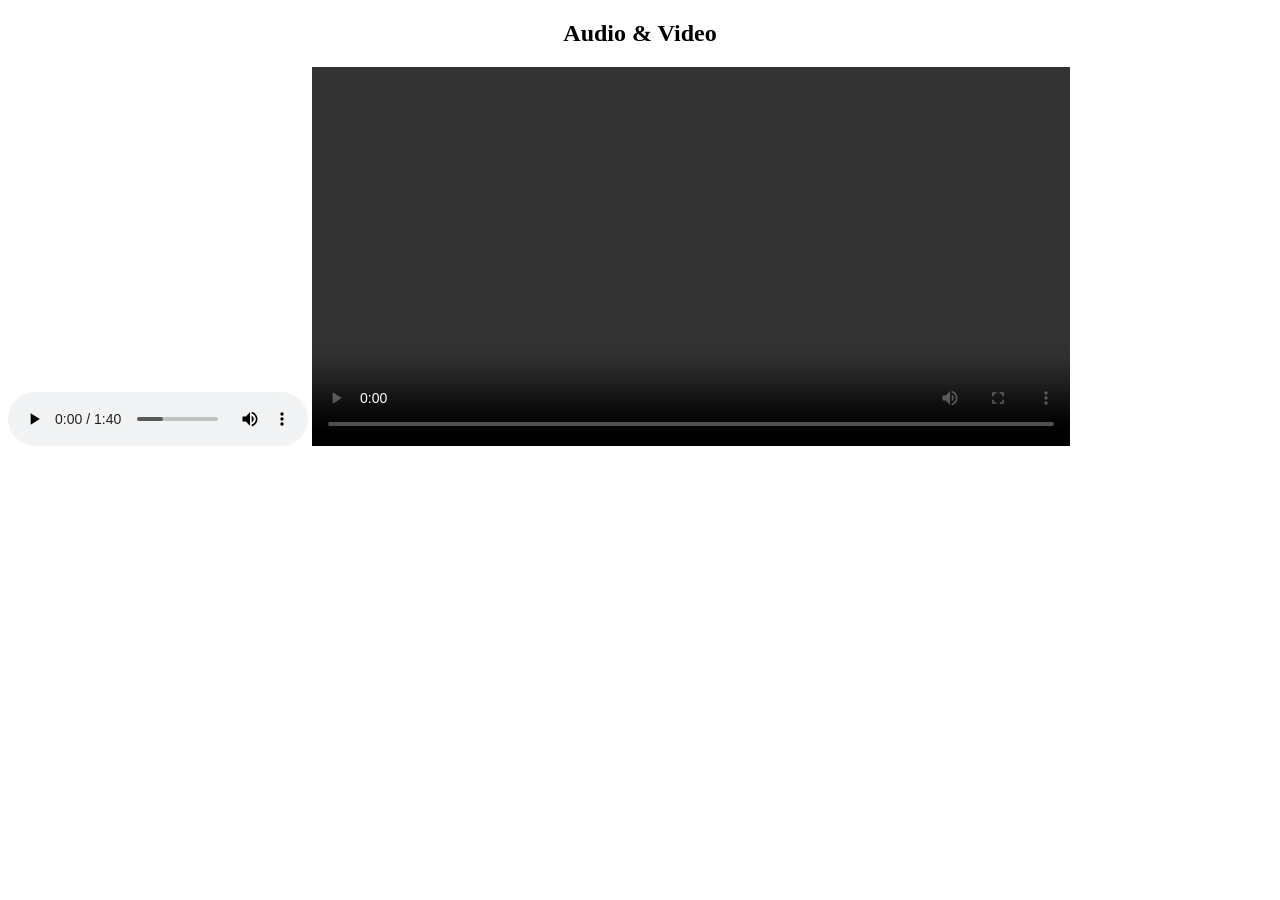
==== lession_2.html @ f31445ce "learned about audio, video and iframe adding." ====
<!DOCTYPE html>
<html lang="en">

<head>
    <meta charset="UTF-8">
    <meta name="viewport" content="width=device-width, initial-scale=1.0">
    <title>lession 2</title>
</head>

<body>

    <h2 style="text-align: center;">Audio & Video</h2>
    <!-- audio -->
    <audio controls>
        <source src="./media/tense piano.mp3" type="audio/mpeg">
    </audio>

    <!-- video -->
    <video controls style="width: 60%; height: 60%;">
        <source src="./media/stock.mp4" type="video/mp4">
    </video>

    <!-- iframe -->
    <iframe width="560" height="315" src="https://www.youtube.com/embed/mYNHKXfgNC4?si=44WTvOEk-_v3ths0"
        title="YouTube video player" frameborder="0"
        allow="accelerometer; autoplay; clipboard-write; encrypted-media; gyroscope; picture-in-picture; web-share"
        referrerpolicy="strict-origin-when-cross-origin" allowfullscreen></iframe>

</html>
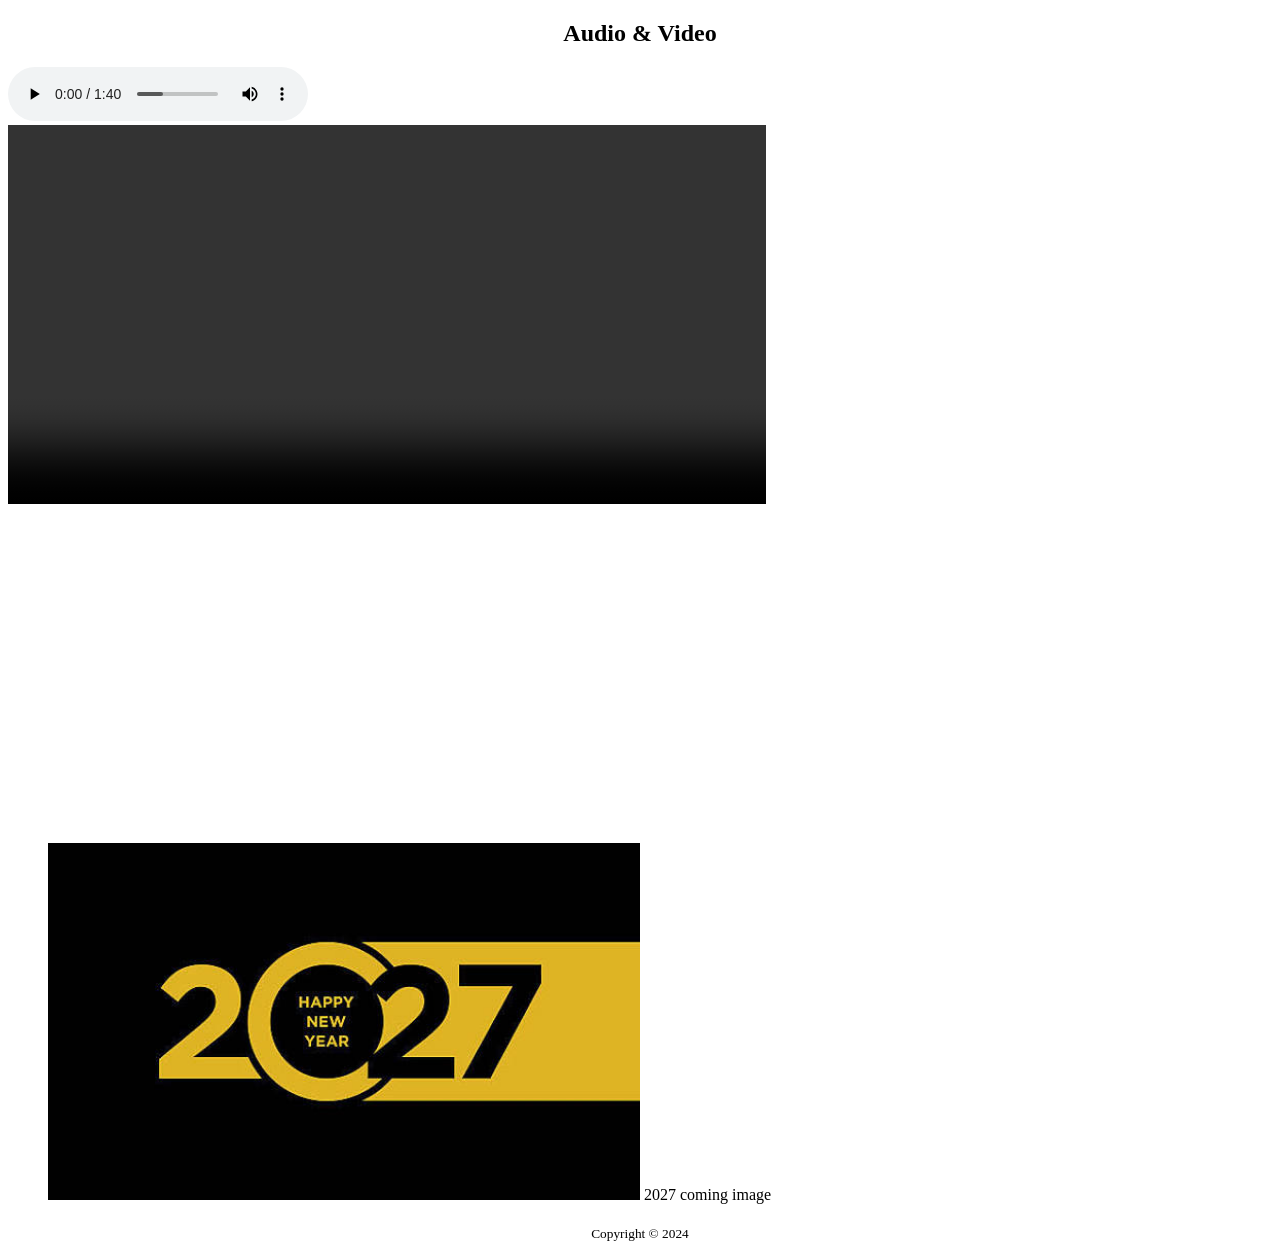
==== commit b634aff1: "learned about proper html5 structure with semantic tags." ====
--- a/lession_2.html
+++ b/lession_2.html
@@ -8,22 +8,45 @@
 </head>
 
 <body>
+    <!-- header -->
+    <header>
+        <h2 style="text-align: center;">Audio & Video</h2>
+    </header>
 
-    <h2 style="text-align: center;">Audio & Video</h2>
-    <!-- audio -->
-    <audio controls>
-        <source src="./media/tense piano.mp3" type="audio/mpeg">
-    </audio>
+    <!-- main content -->
+    <main>
+        <section>
+            <!-- audio -->
+            <audio controls>
+                <source src="./media/tense piano.mp3" type="audio/mpeg">
+            </audio>
+        </section>
 
-    <!-- video -->
-    <video controls style="width: 60%; height: 60%;">
-        <source src="./media/stock.mp4" type="video/mp4">
-    </video>
+        <section>
+            <!-- video -->
+            <video controls style="width: 60%; height: 60%;">
+                <source src="./media/stock.mp4" type="video/mp4">
+            </video>
+        </section>
 
-    <!-- iframe -->
-    <iframe width="560" height="315" src="https://www.youtube.com/embed/mYNHKXfgNC4?si=44WTvOEk-_v3ths0"
-        title="YouTube video player" frameborder="0"
-        allow="accelerometer; autoplay; clipboard-write; encrypted-media; gyroscope; picture-in-picture; web-share"
-        referrerpolicy="strict-origin-when-cross-origin" allowfullscreen></iframe>
+       <section>
+         <!-- iframe -->
+        <iframe width="560" height="315" src="https://www.youtube.com/embed/mYNHKXfgNC4?si=44WTvOEk-_v3ths0"
+            title="YouTube video player" frameborder="0"
+            allow="accelerometer; autoplay; clipboard-write; encrypted-media; gyroscope; picture-in-picture; web-share"
+            referrerpolicy="strict-origin-when-cross-origin" allowfullscreen></iframe>
+       </section>
+
+       <figure>
+        <!-- image -->
+         <img src="./media/2027_(2).jpg" alt="2027 coming image" style="width: 50%; height: 40%;">
+         <figurecaption>2027 coming image</figurecaption>
+       </figure>
+    </main>
+
+    <!-- footer -->
+     <footer style="text-align: center; margin-top: 20px;">
+        <small>Copyright &copy; 2024</small>
+     </footer>
 
 </html>
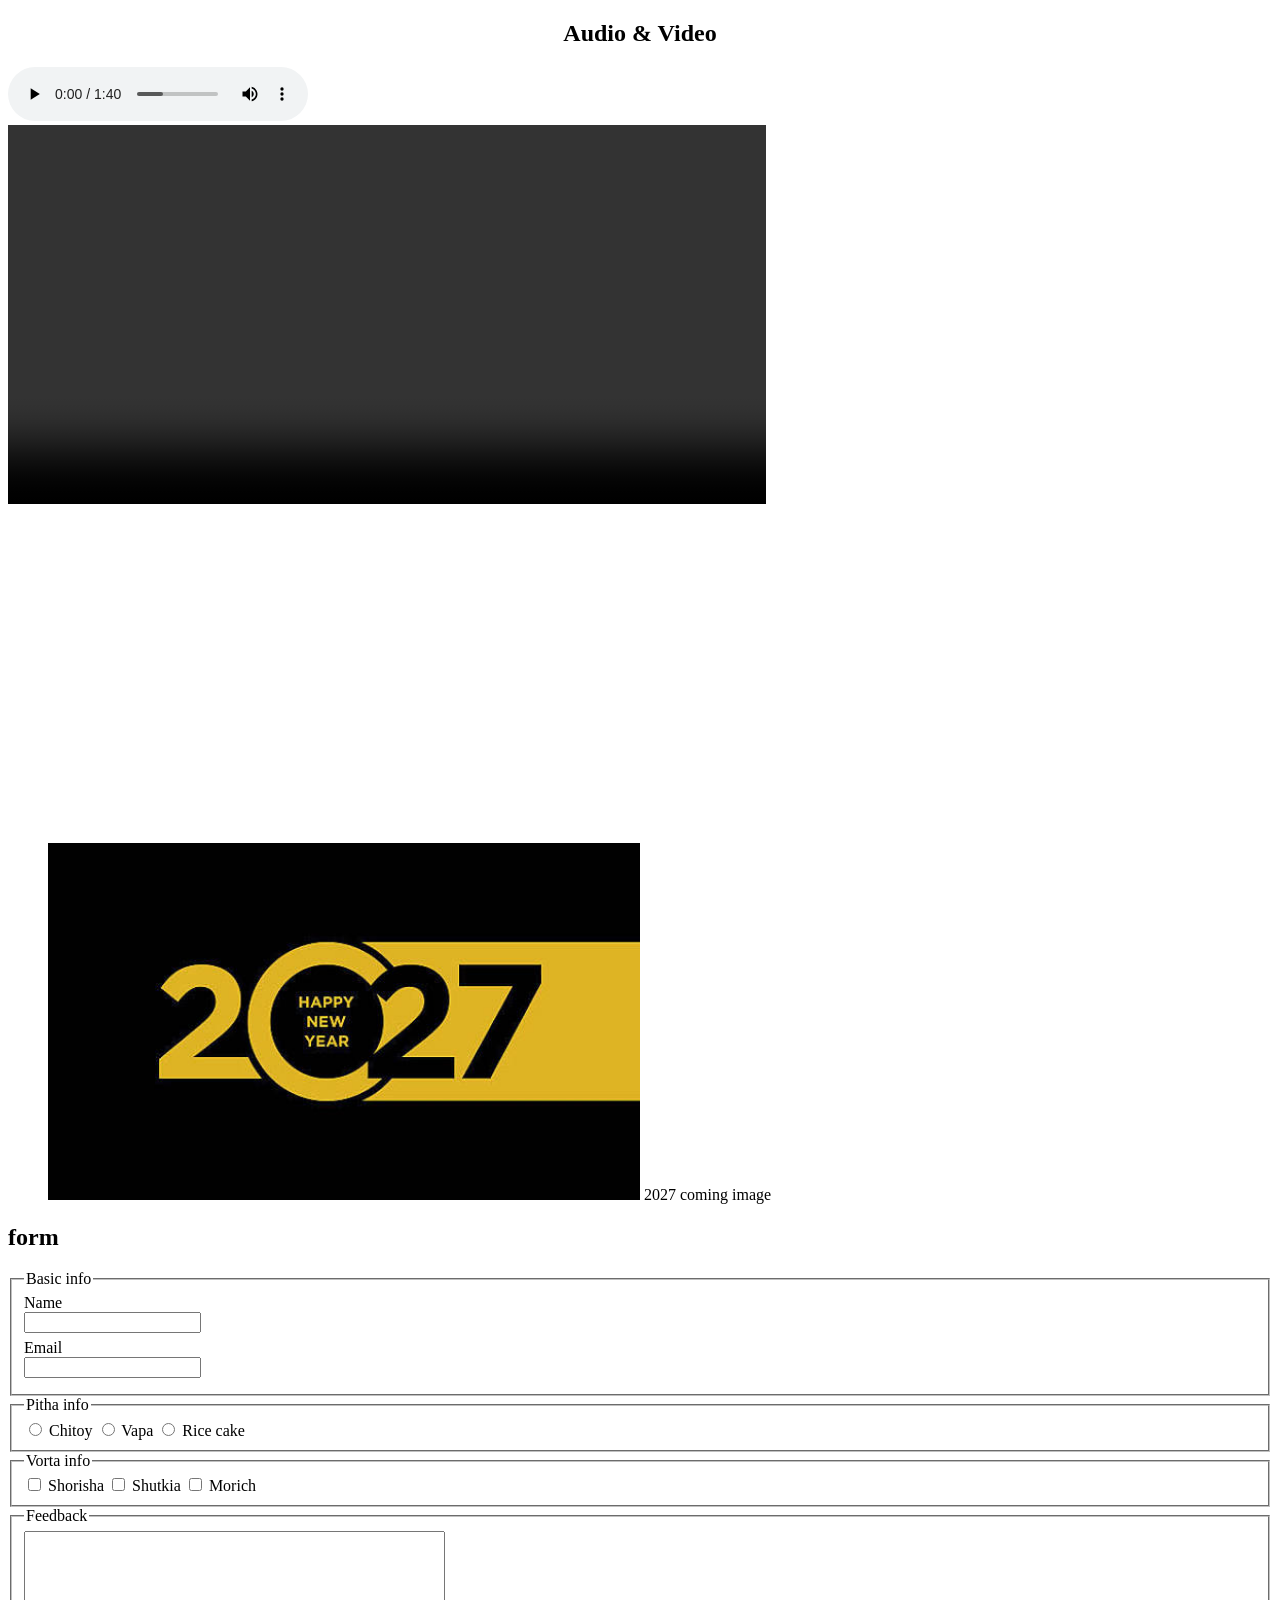
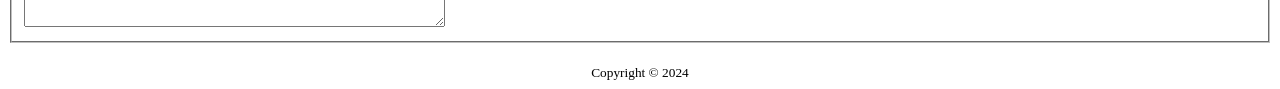
==== commit 68268a08: "learned more about form specifically fieldset and labels." ====
--- a/lession_2.html
+++ b/lession_2.html
@@ -5,6 +5,13 @@
     <meta charset="UTF-8">
     <meta name="viewport" content="width=device-width, initial-scale=1.0">
     <title>lession 2</title>
+
+    <style>
+        form .basic input {
+            display: block;
+            margin-bottom: 6px;
+        }
+    </style>
 </head>
 
 <body>
@@ -29,24 +36,71 @@
             </video>
         </section>
 
-       <section>
-         <!-- iframe -->
-        <iframe width="560" height="315" src="https://www.youtube.com/embed/mYNHKXfgNC4?si=44WTvOEk-_v3ths0"
-            title="YouTube video player" frameborder="0"
-            allow="accelerometer; autoplay; clipboard-write; encrypted-media; gyroscope; picture-in-picture; web-share"
-            referrerpolicy="strict-origin-when-cross-origin" allowfullscreen></iframe>
-       </section>
+        <section>
+            <!-- iframe -->
+            <iframe width="560" height="315" src="https://www.youtube.com/embed/mYNHKXfgNC4?si=44WTvOEk-_v3ths0"
+                title="YouTube video player" frameborder="0"
+                allow="accelerometer; autoplay; clipboard-write; encrypted-media; gyroscope; picture-in-picture; web-share"
+                referrerpolicy="strict-origin-when-cross-origin" allowfullscreen></iframe>
+        </section>
 
-       <figure>
-        <!-- image -->
-         <img src="./media/2027_(2).jpg" alt="2027 coming image" style="width: 50%; height: 40%;">
-         <figurecaption>2027 coming image</figurecaption>
-       </figure>
+        <figure>
+            <!-- image -->
+            <img src="./media/2027_(2).jpg" alt="2027 coming image" style="width: 50%; height: 40%;">
+            <figurecaption>2027 coming image</figurecaption>
+        </figure>
+
+        <section>
+            <!-- form -->
+            <h2>form</h2>
+            <form>
+                <fieldset class="basic">
+                    <legend>Basic info</legend>
+
+                    <label for="name">Name</label>
+                    <input type="text" name="" id="name">
+
+                    <label for="email">Email</label>
+                    <input type="email" name="" id="email">
+                </fieldset>
+
+                <fieldset>
+                    <legend>Pitha info</legend>
+
+                    <input type="radio" name="ptha" id="chitoy">
+                    <label for="chitoy">Chitoy</label>
+
+                    <input type="radio" name="ptha" id="vapa">
+                    <label for="vapa">Vapa</label>
+
+                    <input type="radio" name="ptha" id="rice">
+                    <label for="rice">Rice cake</label>
+                </fieldset>
+
+                <fieldset>
+                    <legend>Vorta info</legend>
+
+                    <input type="checkbox" name="vorta" id="shorisha">
+                    <label for="shorisha">Shorisha</label>
+
+                    <input type="checkbox" name="vorta" id="shutki">
+                    <label for="shutki">Shutkia</label>
+
+                    <input type="checkbox" name="vorta" id="morich">
+                    <label for="morich">Morich</label>
+                </fieldset>
+
+                <fieldset>
+                    <legend>Feedback</legend>
+                    <textarea cols="50" rows="6" id=""></textarea>
+                </fieldset>
+            </form>
+        </section>
     </main>
 
     <!-- footer -->
-     <footer style="text-align: center; margin-top: 20px;">
+    <footer style="text-align: center; margin-top: 20px;">
         <small>Copyright &copy; 2024</small>
-     </footer>
+    </footer>
 
 </html>
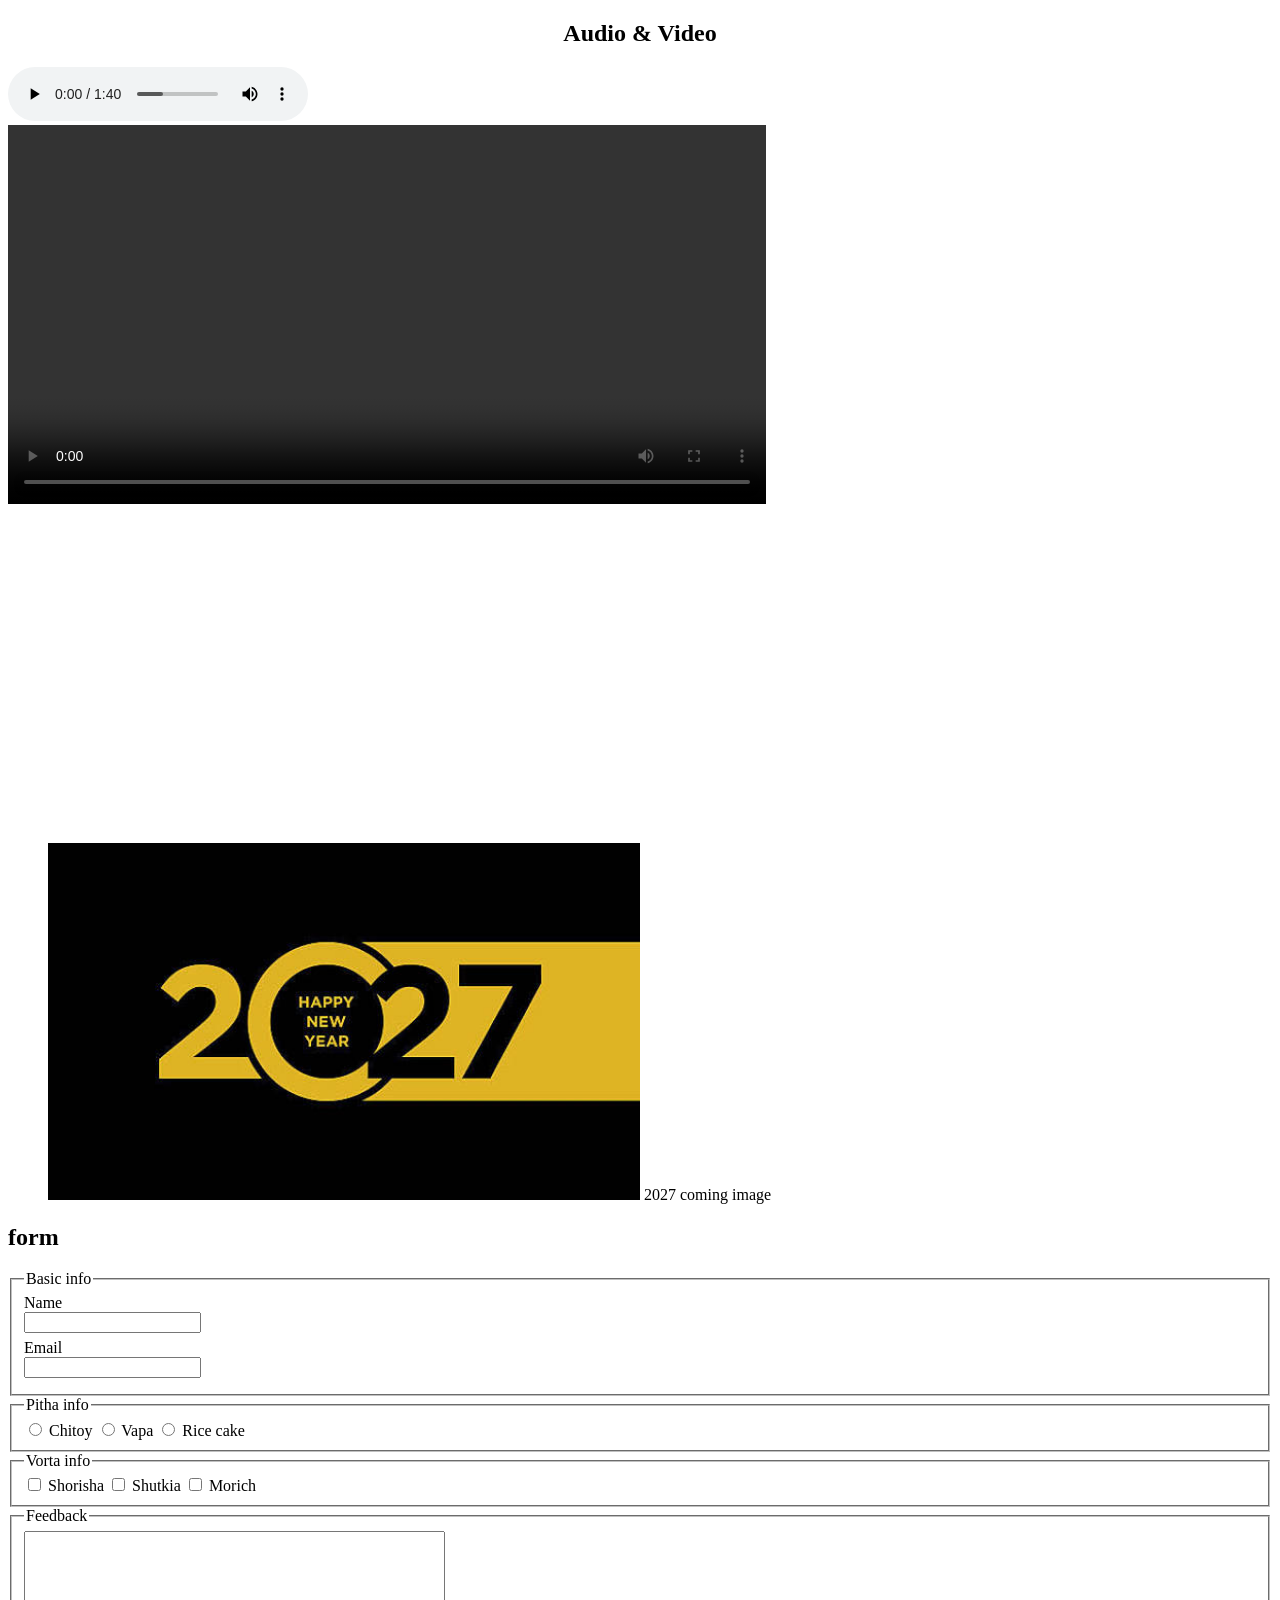
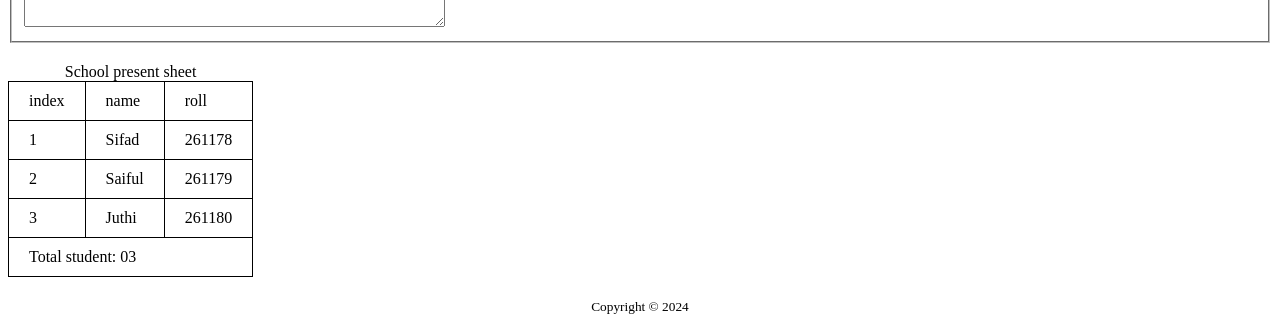
==== commit 1a53a319: "learned more about table in html." ====
--- a/lession_2.html
+++ b/lession_2.html
@@ -10,6 +10,18 @@
         form .basic input {
             display: block;
             margin-bottom: 6px;
+        }
+
+        table {
+            border-collapse: collapse;
+            border: 1px solid black;
+            margin-top: 20px;
+        }
+
+        td,
+        th {
+            border: 1px solid black;
+            padding: 10px 20px;
         }
     </style>
 </head>
@@ -96,6 +108,45 @@
                 </fieldset>
             </form>
         </section>
+
+        <section>
+            <!-- table -->
+            <table>
+                <caption>School present sheet</caption>
+
+                <thead>
+                    <tr>
+                        <td>index</td>
+                        <td>name</td>
+                        <td>roll</td>
+                    </tr>
+                </thead>
+
+                <tbody>
+                    <tr>
+                        <td>1</td>
+                        <td>Sifad</td>
+                        <td>261178</td>
+                    </tr>
+                    <tr>
+                        <td>2</td>
+                        <td>Saiful</td>
+                        <td>261179</td>
+                    </tr>
+                    <tr>
+                        <td>3</td>
+                        <td>Juthi</td>
+                        <td>261180</td>
+                    </tr>
+                </tbody>
+
+                <tfoot>
+                    <tr>
+                        <td colspan="3">Total student: 03</td>
+                    </tr>
+                </tfoot>
+            </table>
+        </section>
     </main>
 
     <!-- footer -->
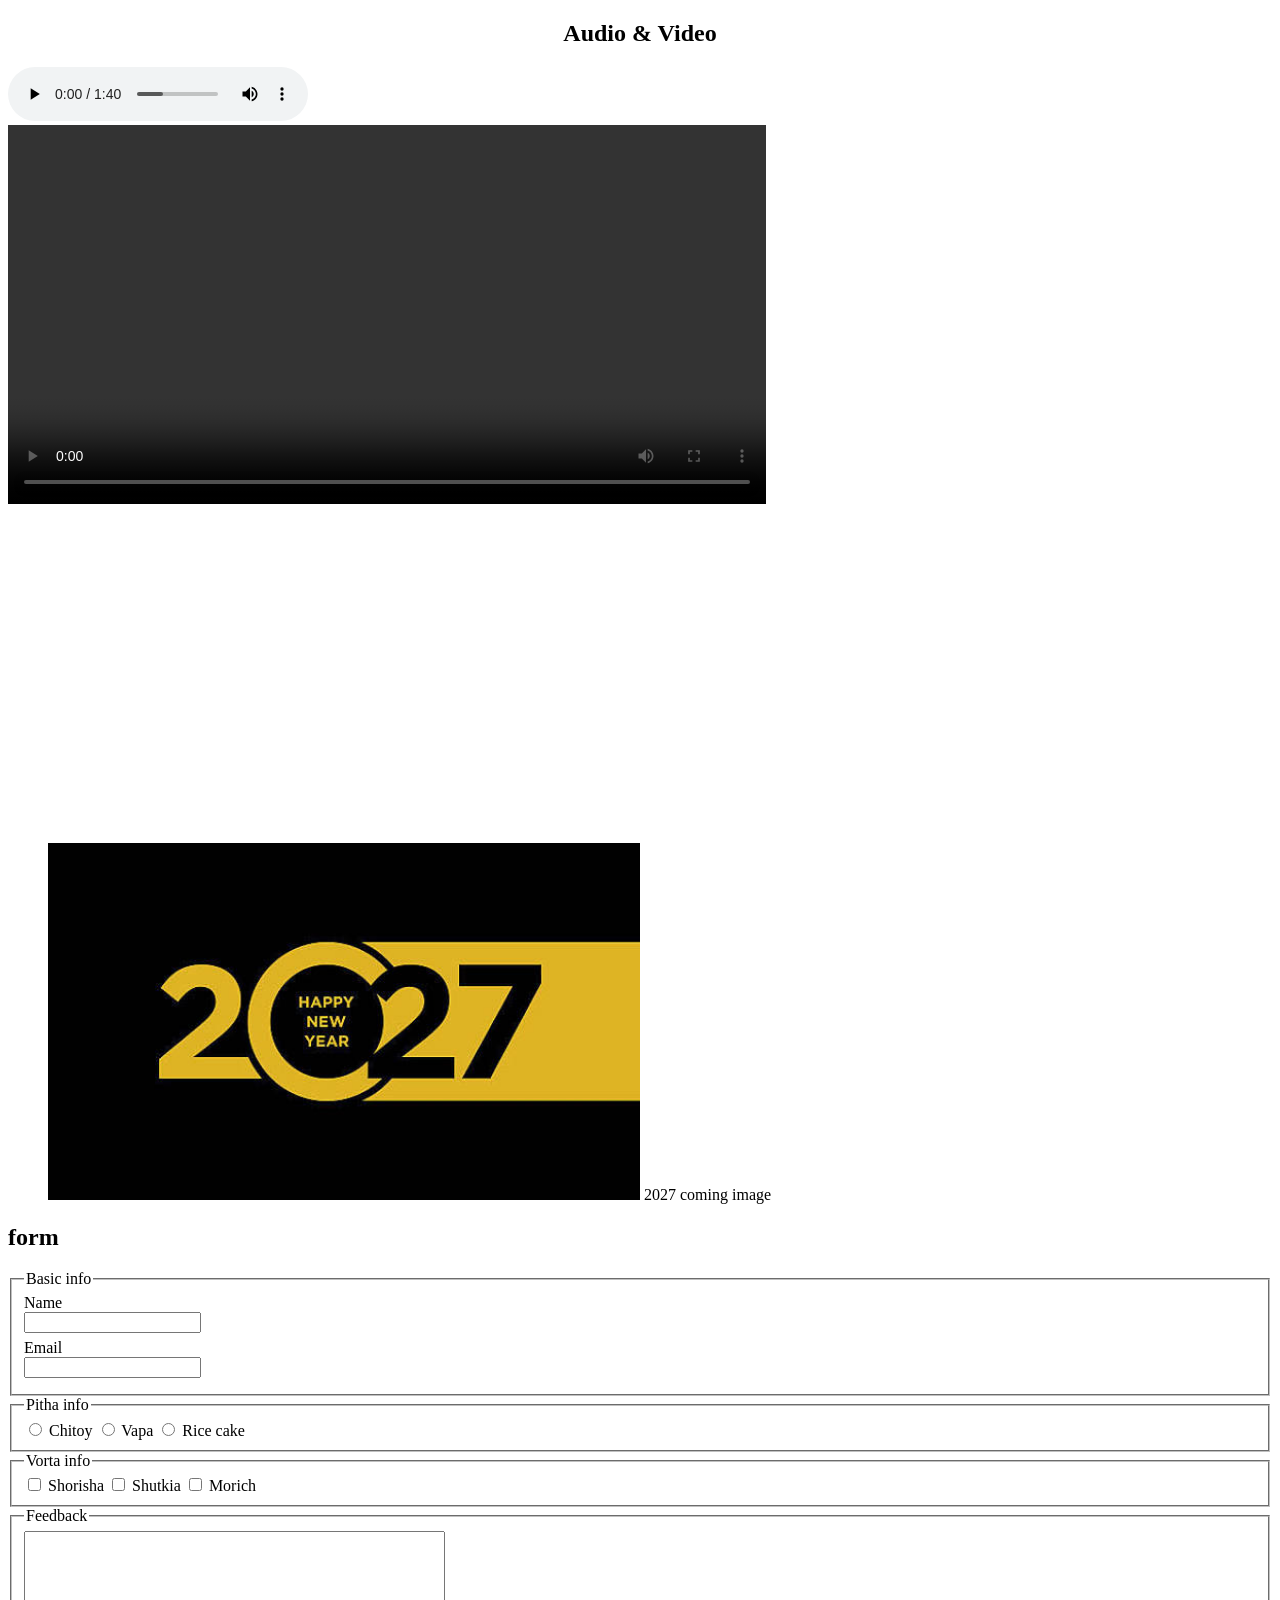
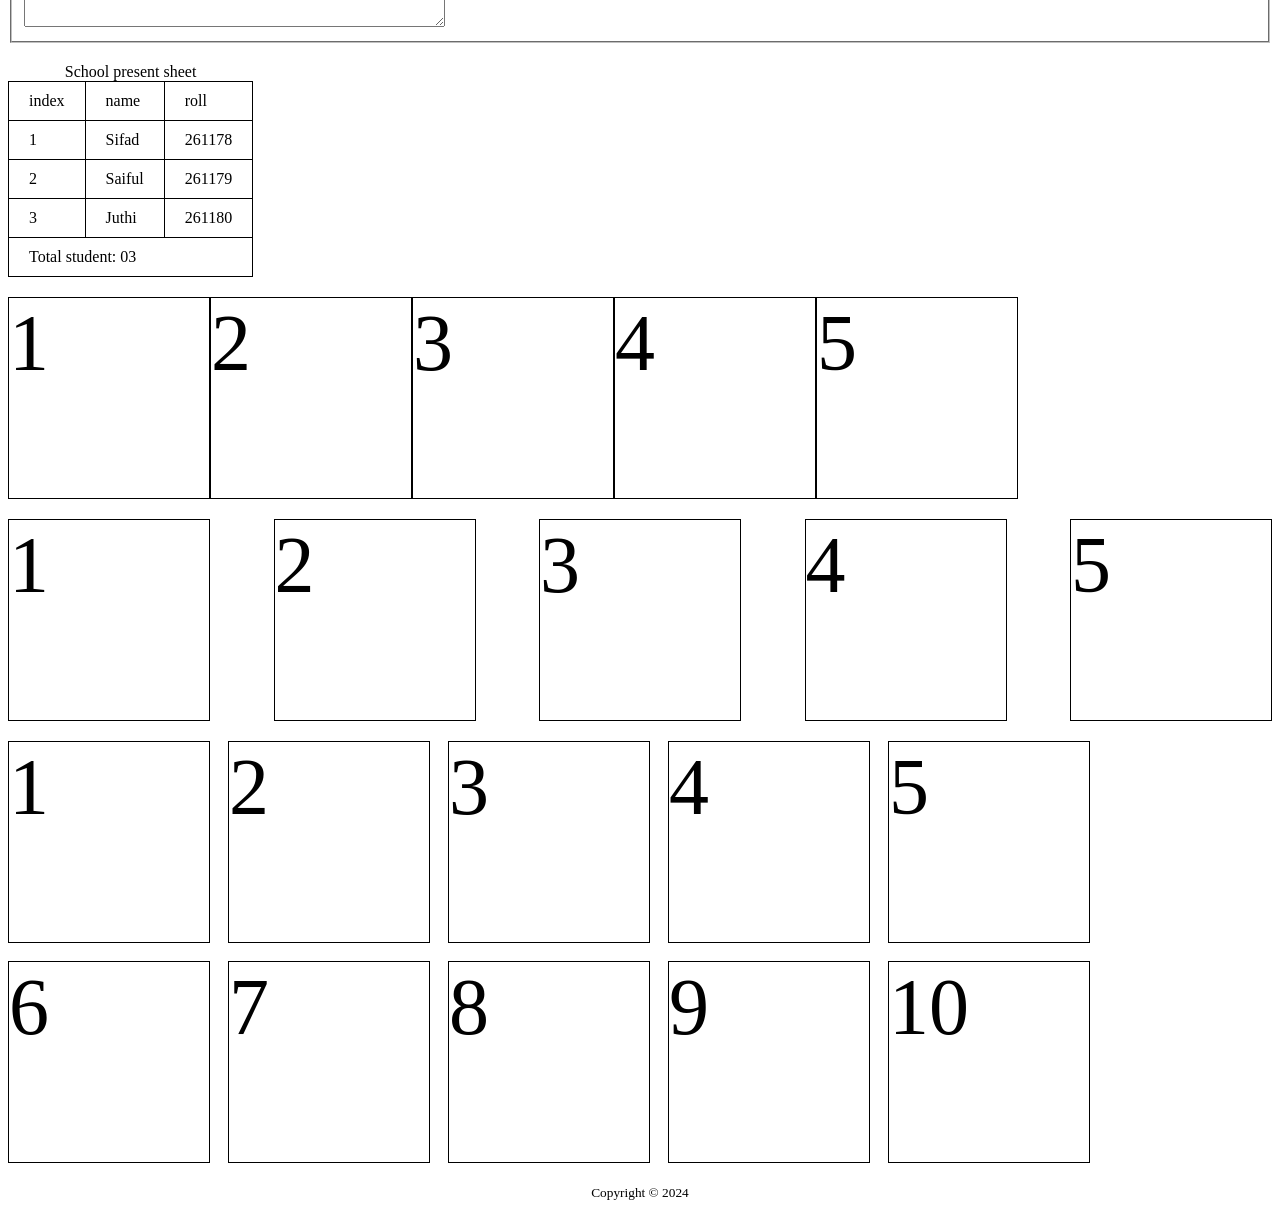
==== commit db0abbac: "learned about css flex layout." ====
--- a/lession_2.html
+++ b/lession_2.html
@@ -22,6 +22,33 @@
         th {
             border: 1px solid black;
             padding: 10px 20px;
+        }
+
+        .first-container {
+            display: flex;
+            margin-top: 20px;
+        }
+
+        .second-container {
+            display: flex;
+            justify-content: space-between;
+            margin-top: 20px;
+        }
+
+        .third-container {
+            display: flex;
+            gap: 18px;
+            flex-wrap: wrap;
+            margin-top: 20px
+        }
+
+        .first-container div,
+        .second-container div,
+        .third-container div {
+            font-size: 5em;
+            width: 200px;
+            height: 200px;
+            border: 1px solid black;
         }
     </style>
 </head>
@@ -147,6 +174,38 @@
                 </tfoot>
             </table>
         </section>
+
+        <section>
+            <!-- container -->
+            <div class="first-container">
+                <div>1</div>
+                <div>2</div>
+                <div>3</div>
+                <div>4</div>
+                <div>5</div>
+            </div>
+
+            <div class="second-container">
+                <div>1</div>
+                <div>2</div>
+                <div>3</div>
+                <div>4</div>
+                <div>5</div>
+            </div>
+
+            <div class="third-container">
+                <div>1</div>
+                <div>2</div>
+                <div>3</div>
+                <div>4</div>
+                <div>5</div>
+                <div>6</div>
+                <div>7</div>
+                <div>8</div>
+                <div>9</div>
+                <div>10</div>
+            </div>
+        </section>
     </main>
 
     <!-- footer -->
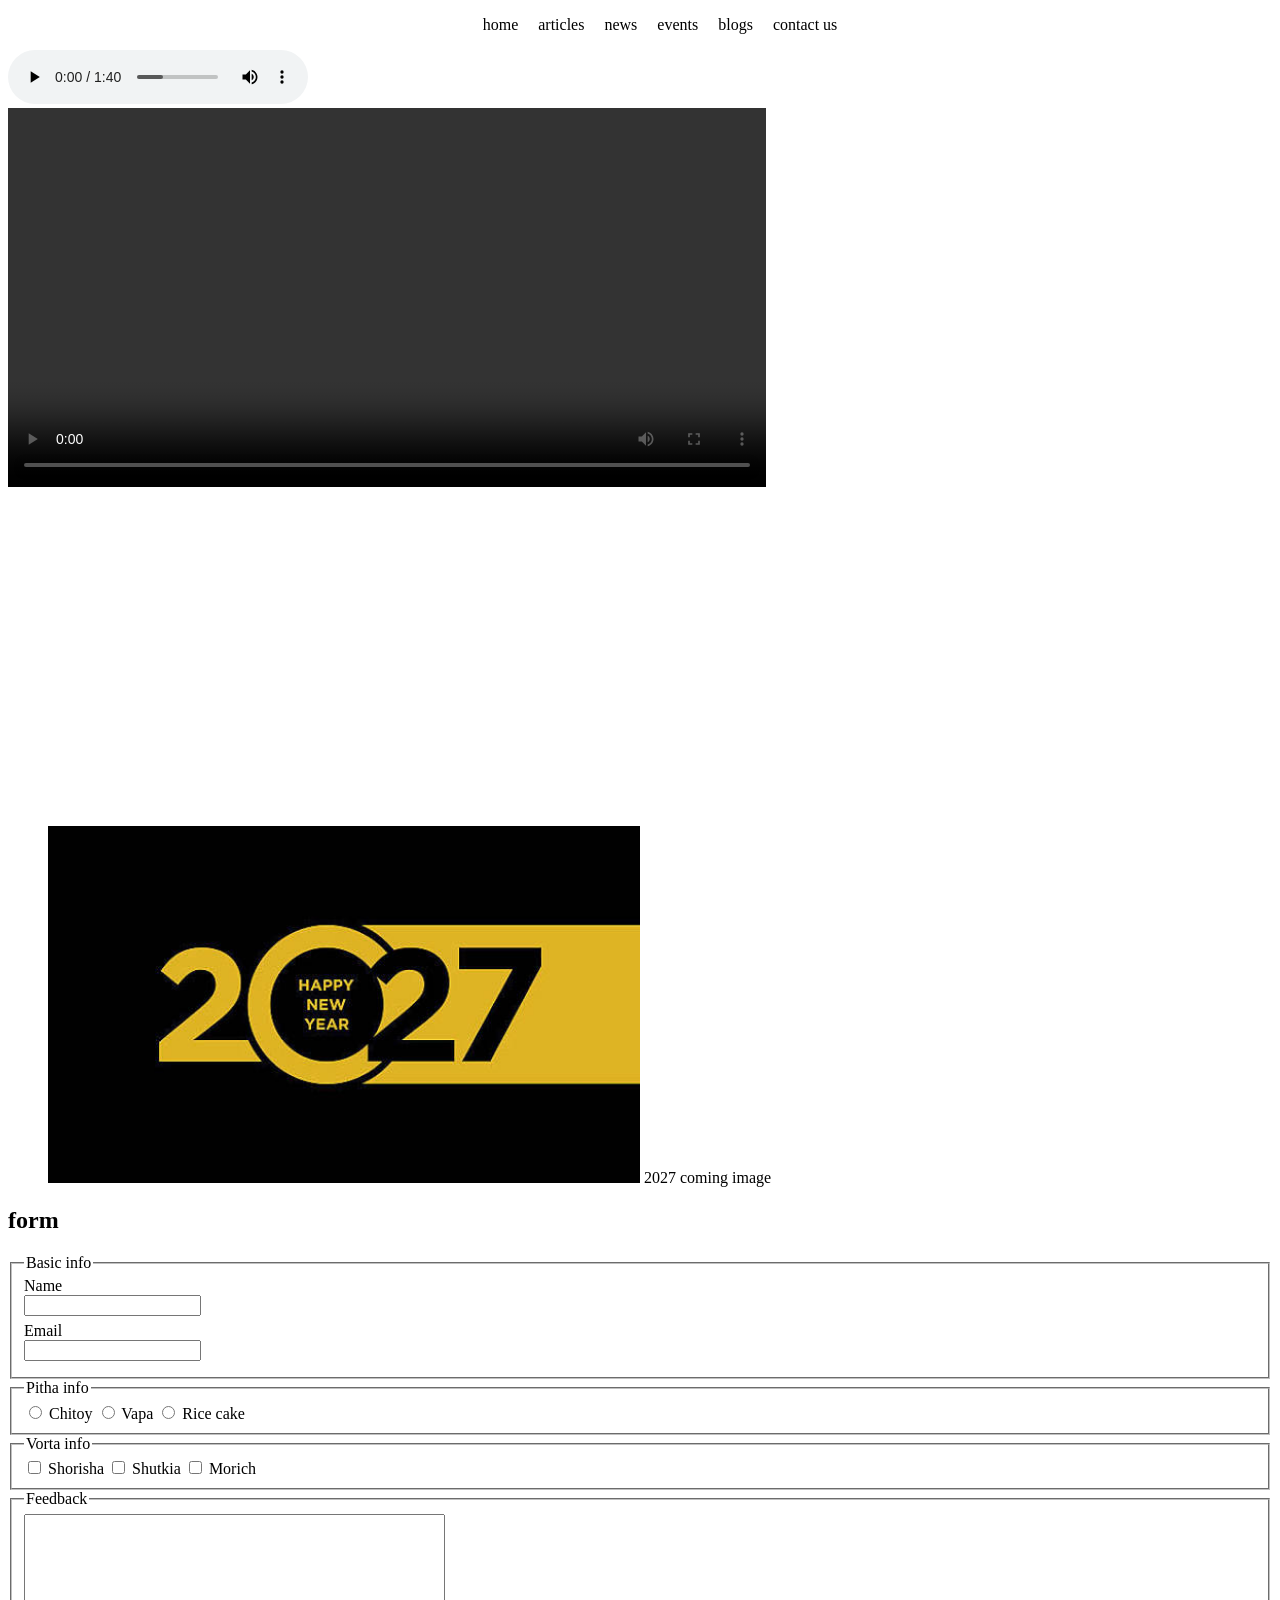
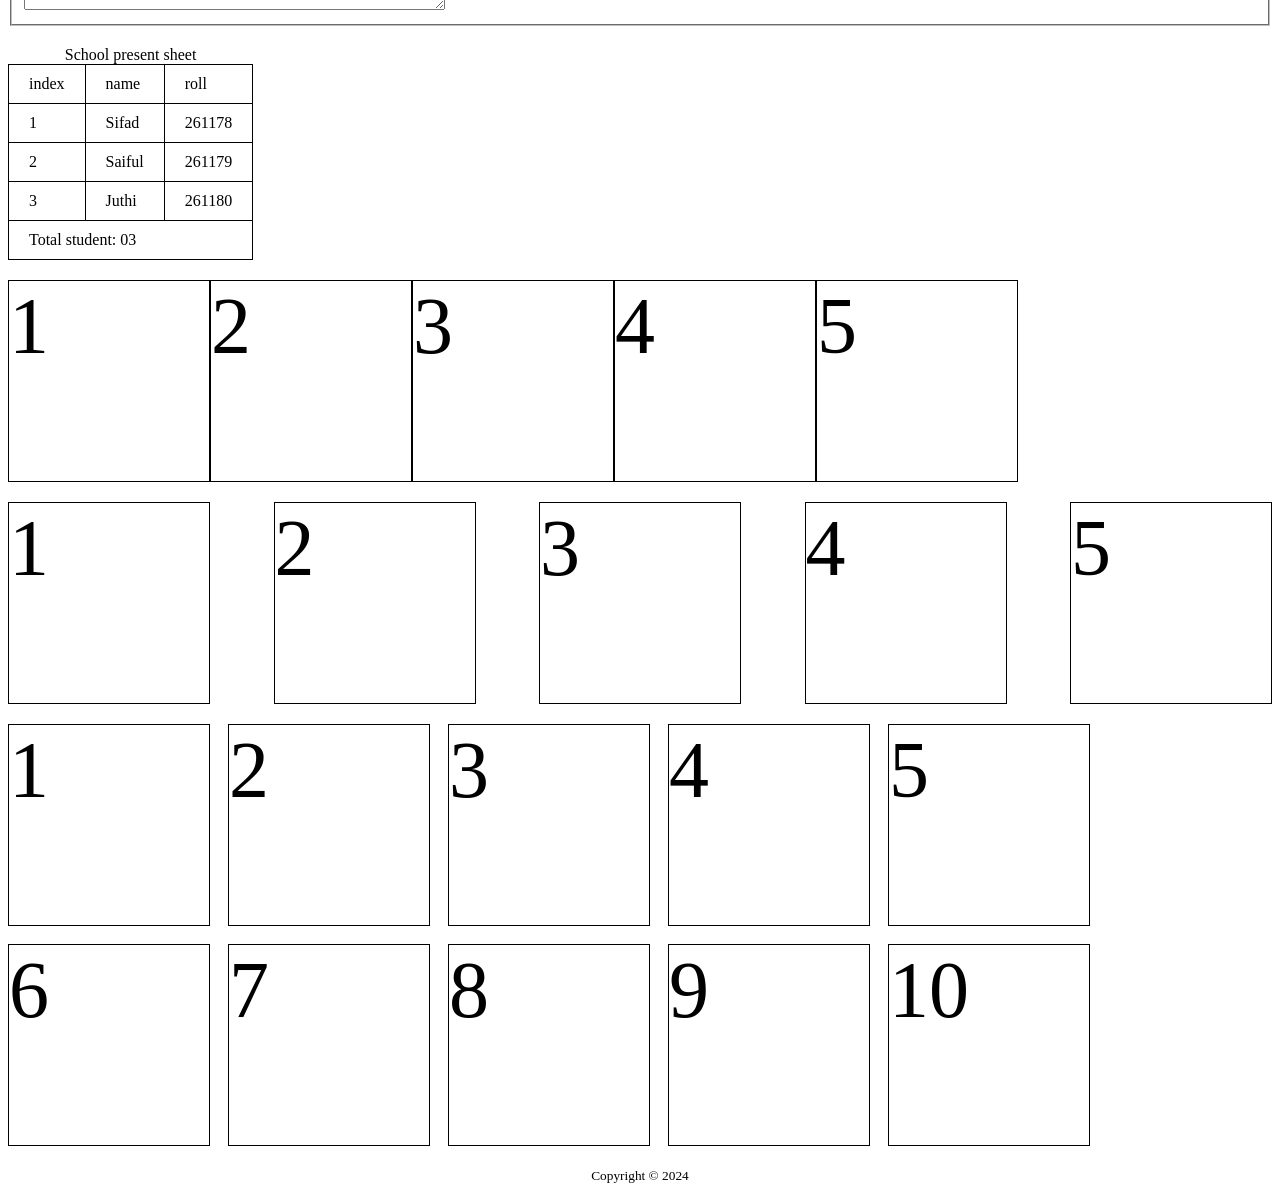
==== commit 48bf05f9: "created a poor navbar." ====
--- a/lession_2.html
+++ b/lession_2.html
@@ -4,6 +4,7 @@
 <head>
     <meta charset="UTF-8">
     <meta name="viewport" content="width=device-width, initial-scale=1.0">
+    <link rel="stylesheet" href="style.css">
     <title>lession 2</title>
 
     <style>
@@ -56,7 +57,16 @@
 <body>
     <!-- header -->
     <header>
-        <h2 style="text-align: center;">Audio & Video</h2>
+        <nav>
+            <ul>
+                <li><a href="/">home</a></li>
+                <li><a href="">articles</a></li>
+                <li><a href="">news</a></li>
+                <li><a href="">events</a></li>
+                <li><a href="">blogs</a></li>
+                <li><a href="">contact us</a></li>
+            </ul>
+        </nav>
     </header>
 
     <!-- main content -->
--- a/style.css
+++ b/style.css
@@ -0,0 +1,20 @@
+nav ul{
+    display: flex;
+    align-items: center;
+    justify-content: center;
+}
+
+nav ul li{
+    list-style: none;
+    margin: 0 10px;
+}
+
+nav ul li a{
+    text-decoration: none;
+    color: black;
+}
+
+nav ul li a:hover {
+    background-color: brown;
+    color: white
+}
